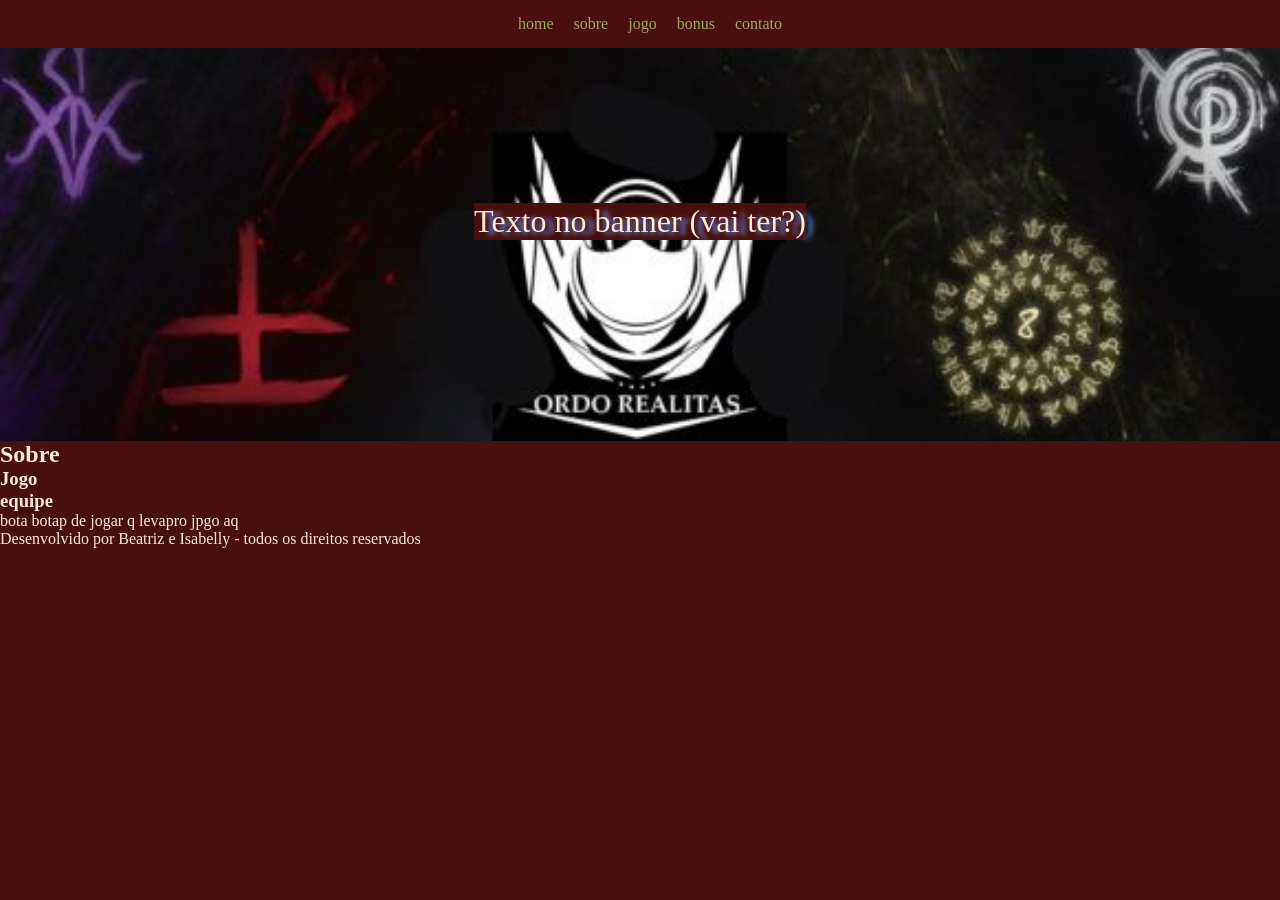
==== bonus.html @ f70c8288 "leves ageitadas Adicionei arquivos, menu abre a aba, dei uma arrumada no banner e comecei a acrescen" ====
<!DOCTYPE html>
<html lang="pt-br">
<head>
    <meta charset="UTF-8">
    <meta name="viewport" content="width=device-width, initial-scale=1.0">
    <link rel="stylesheet" href="css/estilo.css">
    <script src="script.js"></script>
    <title>- Ordo Realitas -</title>
</head>
<body>
    <header>
            <div class="conteiner">
                <nav>
                    <ul>
                        <li><a href="index.html">home</a></li>
                        <li><a href="sobre.html">sobre</a></li>
                        <li><a href="jogo.html">jogo</a></li>
                        <li><a href="bonus.html">bonus</a></li>
                        <li><a href="contato.html">contato</a></li>
                    </ul>
                </nav>
    </div>
    </header>
    <section id="home" class="banner">
        <p>Texto no banner (vai ter?)</p>
	</section>
    <main>
        <section id="sobre">
            <h1>Sobre</h1>
            <h3>Jogo</h3>
            <h3>equipe</h3>
        </section>

        <section>
            <p>bota botap de jogar q levapro jpgo aq</p>
        </section>
     
    </main>
    </div>

</body>
<footer>Desenvolvido por Beatriz e Isabelly - todos os direitos reservados</footer>
</html>
---- css/estilo.css ----
*{
    margin: 0;
    padding: 0;
    background-color: rgb(73, 15, 15);
    color: antiquewhite;

}

nav ul{
    background-color: rgb(73, 15, 15);
    list-style: none;
    display: flex;
    flex-wrap: wrap;
    justify-content: center;
}
nav ul li{
    background-color: rgb(73, 15, 15);
    margin-left: 20px;
}
nav ul li a{
    background-color: rgb(73, 15, 15);
    color: rgb(154, 168, 96);
    text-decoration: none;
}
a:hover{
    background-color: steelblue;

}
header .container{
    display: flex;
    justify-content: space-between;
    align-items: center;
    flex-wrap: wrap;
}

.logo{
    font-size: 2em;
    font-weight: bold;
}

#inicio{
    margin-top: 90px;}

.banner{
background: url(../img/banner.jpg) no-repeat center/cover;
height: 440px;
width: 100%;
display: flex;
margin-top: 1px;
align-items: center;
justify-content: center; 
color: rgb(255, 255, 255);
font-size: 2em;
text-align: center;
text-shadow: 8px 2px 5px #6495ED;
}



.container{
    max-width: 1300px;
    margin: auto;
    padding: 20px;      
}

section{
    scroll-margin-top: 120px;
}

header{
    background-color: rgb(73, 15, 15);
    color: rgba(223, 154, 108, 0.842);
    padding: 15px 15px 15px 15px;
    width: 100%;
    top: 0;
    position: fixed;
    z-index: 1000;
}


header .container{
    display: flex;
    justify-content:space-between;
    align-items: center;
    flex-wrap: wrap;
    padding: 5px;
}


/* JOGO */
* { box-sizing: border-box; }

.carrossel-container {
    position: relative;
    max-width: 600px;
    margin: 50px auto;
    display: flex;
    align-items: center;
}

.slides-wrapper {
    overflow: hidden; /* Esconde as imagens que saem da caixa */
    width: 100%;
    border-radius: 10px;
}

.slides {
    display: flex; /* Coloca as imagens uma do lado da outra */
    transition: transform 0.5s ease-in-out; /* Suaviza a transição */
    width: 100%;
}

.slides img {
    width: 100%;
    min-width: 100%;
    object-fit: cover;
}

.botao-controle {
    position: absolute;
    background-color: rgba(0, 0, 0, 0.5);
    color: white;
    border: none;
    padding: 15px;
    cursor: pointer;
    font-size: 18px;
    z-index: 10;
}

#prev { left: 10px; }
#next { right: 10px; }





@media (max-width: 766px){
    header{
        padding: 5px;
    }

    header .container, .sobre-container{
        flex-direction: column;
        text-align: center;
        scroll-margin-top: 240px;
    }
    
    nav ul{
        margin-top: 10px;
        flex-direction: column;
        padding: 0px;
    }

    nav ul li{
        padding: 0px;
        margin: 0px;
        font-size: 10px;
    }

    nav ul li a{
        font-size: 20px;
    }

    .banner{
        height: 550px;
        padding-top: 300px ;
    }
}

@media (max-width: 540px){

    table {
        overflow-x: auto;
        font-family: arial, sans-serif;
        border-collapse: collapse;
        width: 9%;
    }
      
    td, th {
        background-color: #f1bb96;
        border: 2px solid #dddddd;
        text-align: left;
        padding: 2px;
    }

}

@media (max-width:381px){
    header .container, .sobre-container{
        flex-direction: column;
        text-align: center;
        scroll-margin-top: 240px;
    }
    
    nav ul{
        margin-top: 10px;
        flex-direction: column;
    }

    .banner{
        height: 50rem;
    }

}
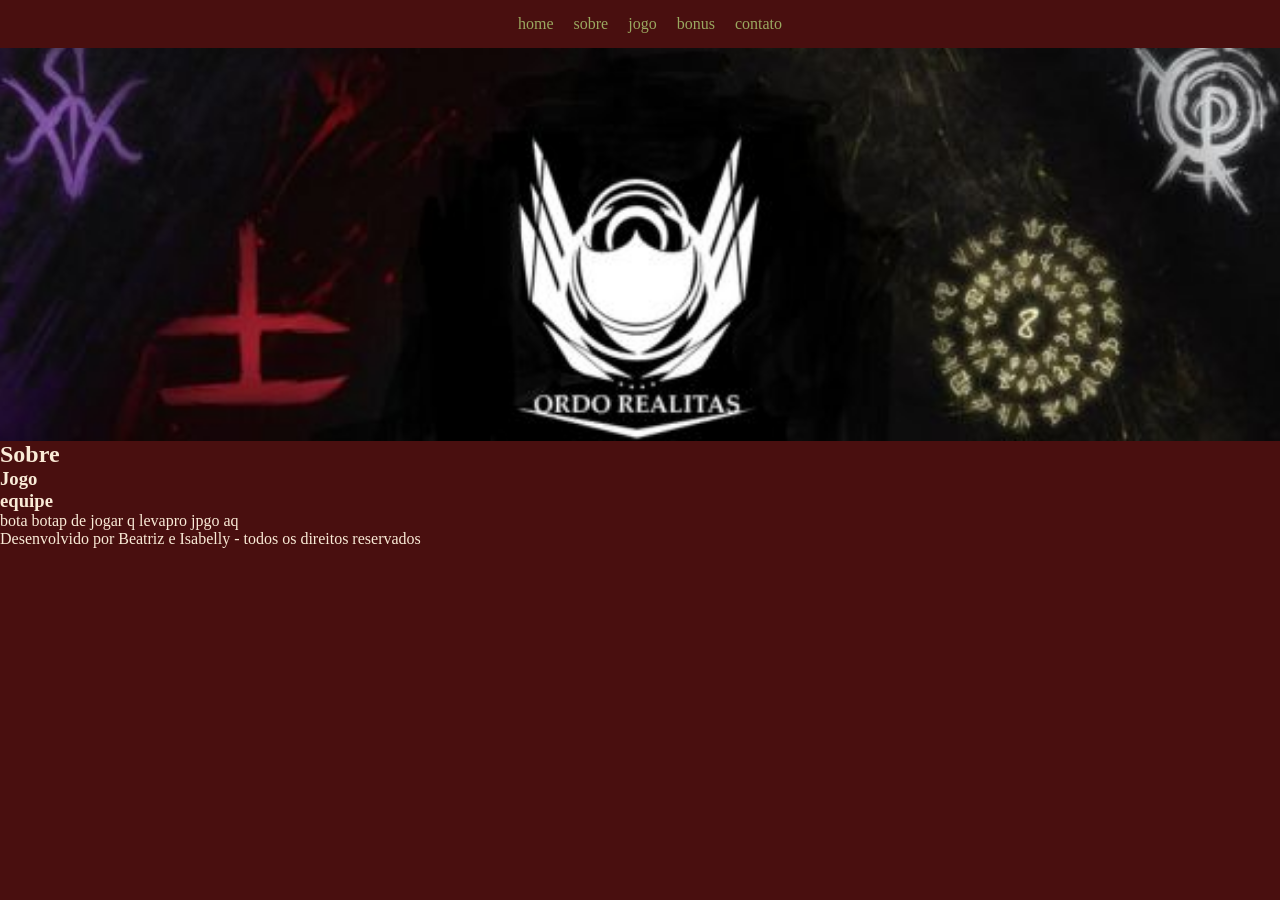
==== commit d18c055a: "Add files via upload" ====
--- a/bonus.html
+++ b/bonus.html
@@ -22,7 +22,6 @@
     </div>
     </header>
     <section id="home" class="banner">
-        <p>Texto no banner (vai ter?)</p>
 	</section>
     <main>
         <section id="sobre">
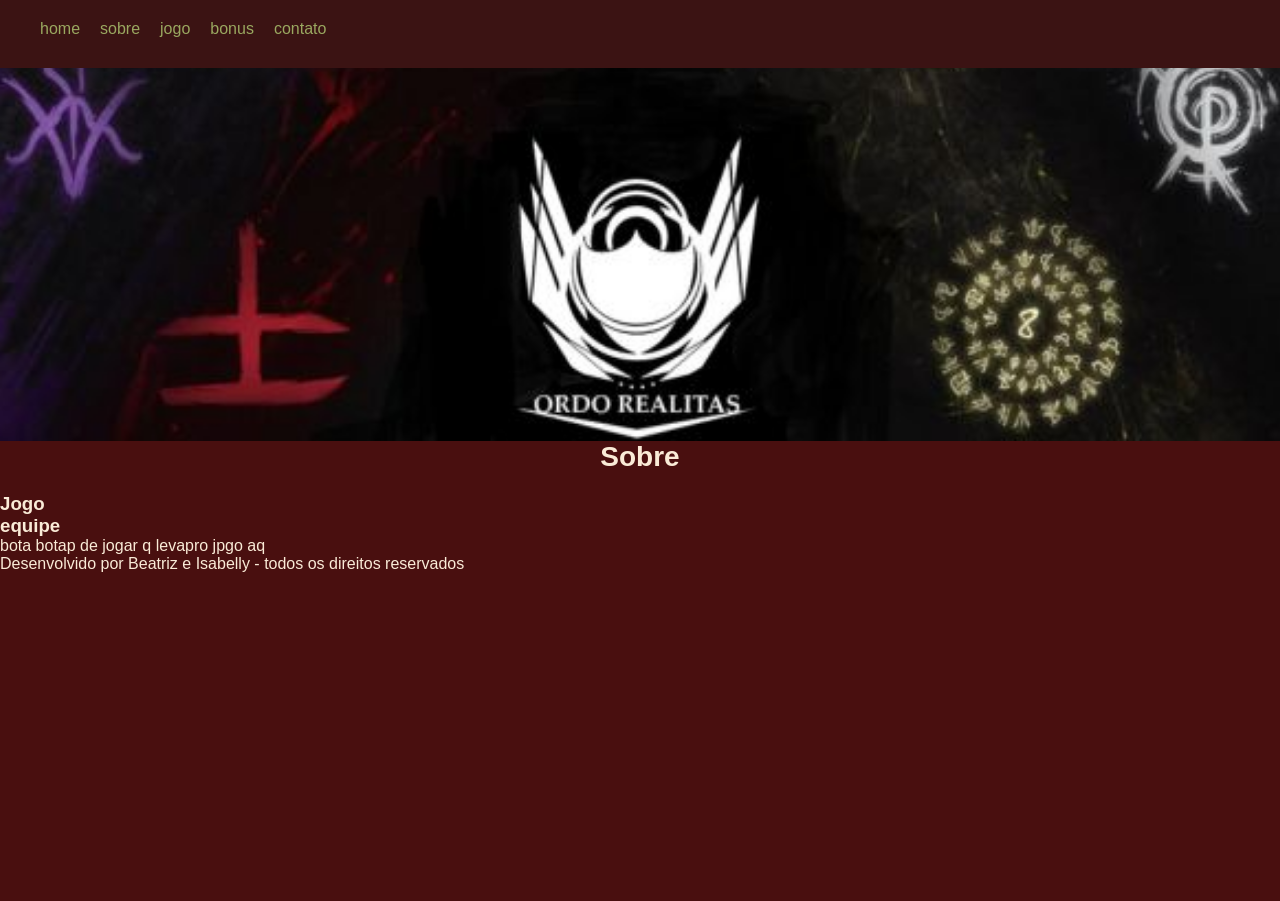
==== commit b1de96d3: "Add files via upload" ====
--- a/bonus.html
+++ b/bonus.html
@@ -9,7 +9,7 @@
 </head>
 <body>
     <header>
-            <div class="conteiner">
+            <div class="container">
                 <nav>
                     <ul>
                         <li><a href="index.html">home</a></li>
--- a/css/estilo.css
+++ b/css/estilo.css
@@ -1,24 +1,25 @@
 *{
     margin: 0;
     padding: 0;
+    color: antiquewhite;
+    box-sizing: border-box;
+}
+
+body{
+    
     background-color: rgb(73, 15, 15);
-    color: antiquewhite;
-
 }
 
 nav ul{
-    background-color: rgb(73, 15, 15);
     list-style: none;
     display: flex;
     flex-wrap: wrap;
     justify-content: center;
 }
 nav ul li{
-    background-color: rgb(73, 15, 15);
     margin-left: 20px;
 }
 nav ul li a{
-    background-color: rgb(73, 15, 15);
     color: rgb(154, 168, 96);
     text-decoration: none;
 }
@@ -26,12 +27,34 @@
     background-color: steelblue;
 
 }
+
+header{
+    background-color: rgb(59, 19, 19);
+    color: rgba(223, 154, 108, 0.842);
+    padding: 15px 15px 15px 15px;
+    width: 100%;
+    top: 0;
+    position: fixed;
+    z-index: 1000;
+}
+
+
+.container{
+    max-width: 1300px;
+    margin: auto;
+    padding: 20px;      
+}
+
+
 header .container{
     display: flex;
     justify-content: space-between;
     align-items: center;
     flex-wrap: wrap;
-}
+    padding: 5px;
+}
+
+
 
 .logo{
     font-size: 2em;
@@ -56,82 +79,195 @@
 }
 
 
-
-.container{
-    max-width: 1300px;
-    margin: auto;
-    padding: 20px;      
-}
-
 section{
     scroll-margin-top: 120px;
 }
 
-header{
-    background-color: rgb(73, 15, 15);
-    color: rgba(223, 154, 108, 0.842);
-    padding: 15px 15px 15px 15px;
-    width: 100%;
-    top: 0;
-    position: fixed;
-    z-index: 1000;
-}
-
-
-header .container{
-    display: flex;
-    justify-content:space-between;
+
+/* JOGO */
+body {
+    font-family: 'Segoe UI', Arial, sans-serif;
+    min-height: 100vh;
+}
+
+.game-container {
+    max-width: 1500px;
+    margin: 0 auto;
+    border-radius: 20px;
+    padding: 20px;
+    box-shadow: 0 10px 40px rgba(0, 0, 0, 0.342);
+}
+
+h1 {
+    text-align: center;
+    margin-bottom: 20px;
+    font-size: 28px;
+}
+
+li {
+    margin-left: 20px;
+    margin-bottom: 10px;
+    font-size: 16px;
+    color: #ddd;
+}
+
+.target-box {
+    background:#af2a2a;
+    border-radius: 15px;
+    padding: 15px;
+    text-align: center;
+    margin-bottom: 20px;
+    color: white;
+}
+
+.target-label {
+    font-size: 14px;
+    opacity: 0.9;
+}
+
+.target-name {
+    font-size: 32px;
+    font-weight: bold;
+    margin-top: 5px;
+    text-transform: uppercase;
+}
+
+.info-panel {
+    display: flex;
+    justify-content: space-between;
+    gap: 15px;
+    margin-bottom: 30px;
+}
+
+.info-item {
+    background: #38090b;
+    padding: 12px;
+    border-radius: 10px;
+    text-align: center;
+    font-weight: bold;
+    font-size: 18px;
+    flex: 1;
+}
+
+.carousel-section {
+    background: #38090b;
+    border-radius: 15px;
+    padding: 20px;
+    margin-bottom: 25px;
+}
+
+.carousel-title {
+    text-align: center;
+    font-weight: bold;
+    font-size: 20px;
+    color: #555;
+    margin-bottom: 15px;
+}
+
+.carousel-container {
+    display: flex;
     align-items: center;
-    flex-wrap: wrap;
-    padding: 5px;
-}
-
-
-/* JOGO */
-* { box-sizing: border-box; }
-
-.carrossel-container {
-    position: relative;
-    max-width: 600px;
-    margin: 50px auto;
+    justify-content: center;
+    gap: 15px;
+}
+
+.carousel {
+    width: 300px;
+    height: 300px;
+    overflow: hidden;
+    border-radius: 10px;
+    background: rgb(255, 0, 0);
+    box-shadow: 0 3px 10px rgba(0,0,0,0.1);
+}
+
+.carousel-track {
+    display: flex;
+    transition: transform 0.3s ease;
+    height: 100%;
+}
+
+.carousel-item {
+    min-width: 300px;
+    height: 300px;
     display: flex;
     align-items: center;
-}
-
-.slides-wrapper {
-    overflow: hidden; /* Esconde as imagens que saem da caixa */
-    width: 100%;
-    border-radius: 10px;
-}
-
-.slides {
-    display: flex; /* Coloca as imagens uma do lado da outra */
-    transition: transform 0.5s ease-in-out; /* Suaviza a transição */
-    width: 100%;
-}
-
-.slides img {
-    width: 100%;
-    min-width: 100%;
-    object-fit: cover;
-}
-
-.botao-controle {
-    position: absolute;
-    background-color: rgba(0, 0, 0, 0.5);
+    justify-content: center;
+    background: rgba(58, 58, 58, 0.616);
+}
+
+.carousel-item img {
+    max-width: 90%;
+    max-height: 90%;
+    object-fit: contain;
+}
+
+.carousel-btn {
+    background: #961414;
     color: white;
     border: none;
+    width: 45px;
+    height: 45px;
+    border-radius: 50%;
+    cursor: pointer;
+    font-size: 20px;
+    transition: transform 0.2s;
+}
+
+.carousel-btn:hover {
+    transform: scale(1.1);
+    background: #764ba2;
+}
+
+.message {
+    text-align: center;
     padding: 15px;
+    margin: 20px 0;
+    border-radius: 10px;
+    font-weight: bold;
+    font-size: 18px;
+}
+
+.message.win {
+    background: #4caf50;
+    color: white;
+}
+
+.reset-btn {
+    width: 100%;
+    padding: 15px;
+    background: #961414;
+    color: white;
+    border: none;
+    border-radius: 10px;
+    font-size: 18px;
+    font-weight: bold;
     cursor: pointer;
-    font-size: 18px;
-    z-index: 10;
-}
-
-#prev { left: 10px; }
-#next { right: 10px; }
-
-
-
+    transition: transform 0.2s;
+}
+
+.reset-btn:hover {
+    transform: scale(1.02);
+    background: #c92a2a;
+}
+
+@media (max-width: 768px) {
+    .carousel {
+        width: 200px;
+        height: 200px;
+    }
+    .carousel-item {
+        min-width: 200px;
+        height: 200px;
+    }
+    .carousel-btn {
+        width: 35px;
+        height: 35px;
+        font-size: 16px;
+    }
+    .target-name {
+        font-size: 24px;
+    }
+}
 
 
 @media (max-width: 766px){
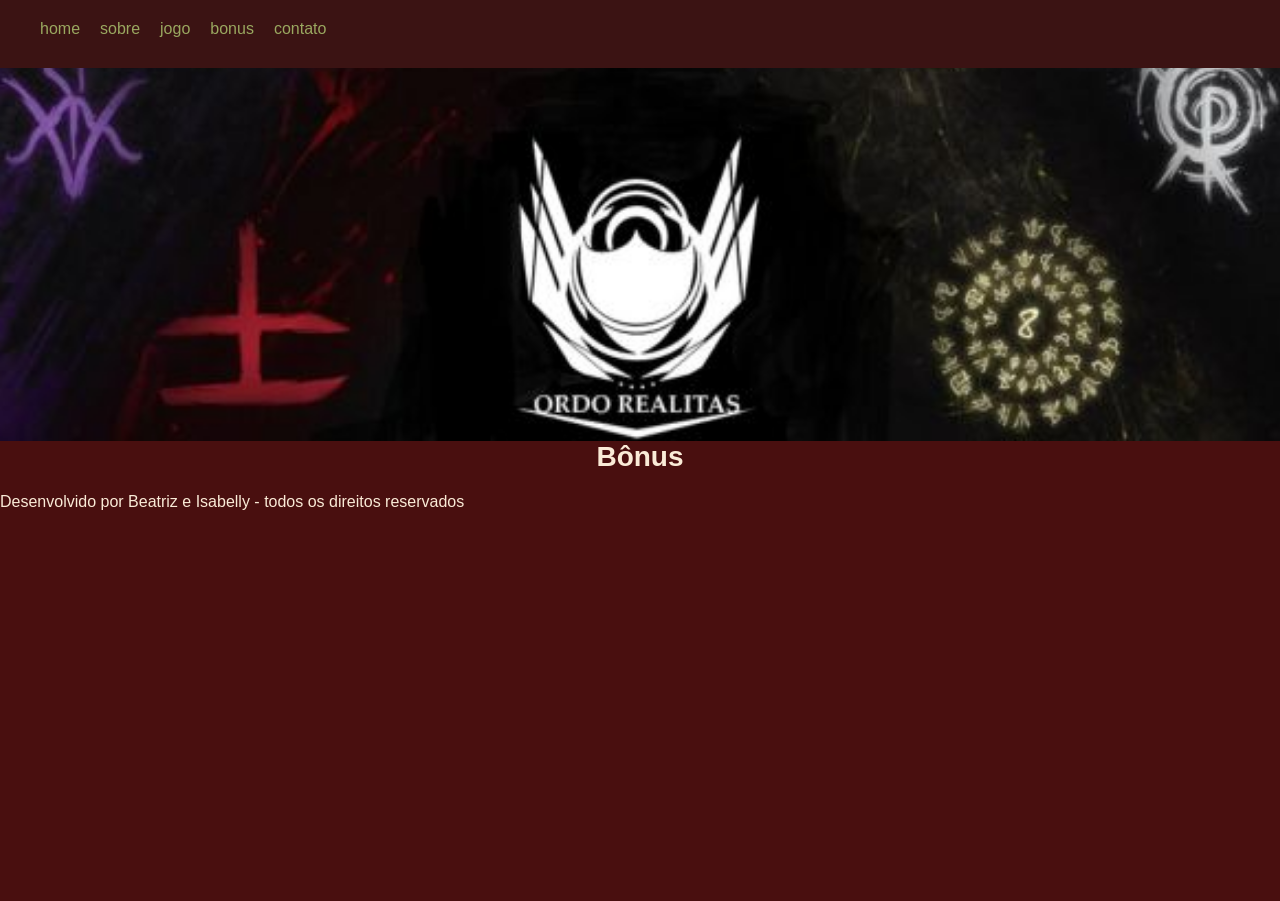
==== commit 68f95a72: "Update bonus.html" ====
--- a/bonus.html
+++ b/bonus.html
@@ -24,19 +24,10 @@
     <section id="home" class="banner">
 	</section>
     <main>
-        <section id="sobre">
-            <h1>Sobre</h1>
-            <h3>Jogo</h3>
-            <h3>equipe</h3>
-        </section>
-
-        <section>
-            <p>bota botap de jogar q levapro jpgo aq</p>
-        </section>
-     
+        <h1>Bônus</h1>
     </main>
     </div>
 
 </body>
 <footer>Desenvolvido por Beatriz e Isabelly - todos os direitos reservados</footer>
-</html>+</html>
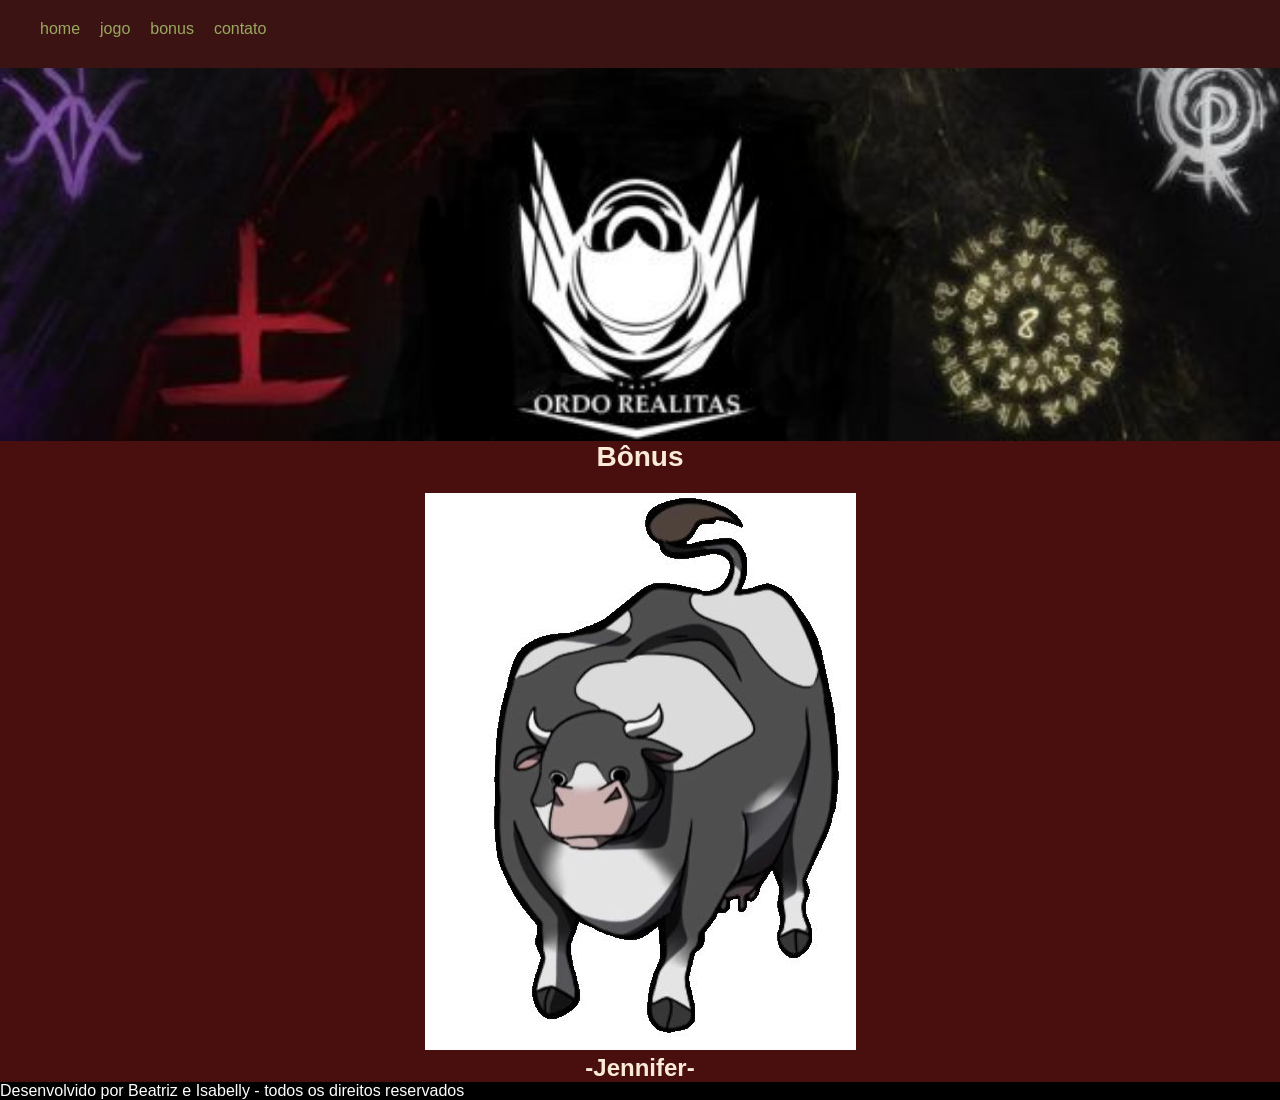
==== commit 99262acf: "Add files via upload" ====
--- a/bonus.html
+++ b/bonus.html
@@ -5,7 +5,7 @@
     <meta name="viewport" content="width=device-width, initial-scale=1.0">
     <link rel="stylesheet" href="css/estilo.css">
     <script src="script.js"></script>
-    <title>- Ordo Realitas -</title>
+    <title>- Força J -</title>
 </head>
 <body>
     <header>
@@ -13,7 +13,6 @@
                 <nav>
                     <ul>
                         <li><a href="index.html">home</a></li>
-                        <li><a href="sobre.html">sobre</a></li>
                         <li><a href="jogo.html">jogo</a></li>
                         <li><a href="bonus.html">bonus</a></li>
                         <li><a href="contato.html">contato</a></li>
@@ -25,6 +24,10 @@
 	</section>
     <main>
         <h1>Bônus</h1>
+        <Section class="jennifer"> 
+            <img src="img/jennifer.jpg" alt="jennifer"> 
+            <h2>-Jennifer-</h2>
+        </Section>
     </main>
     </div>
 
--- a/css/estilo.css
+++ b/css/estilo.css
@@ -3,6 +3,11 @@
     padding: 0;
     color: antiquewhite;
     box-sizing: border-box;
+}
+
+footer{
+    background-color: black;
+    color: white;
 }
 
 body{
@@ -38,6 +43,14 @@
     z-index: 1000;
 }
 
+.jennifer{
+    align-items: center;
+    text-align: center;
+}
+
+.sim{
+padding: 10px;
+}
 
 .container{
     max-width: 1300px;
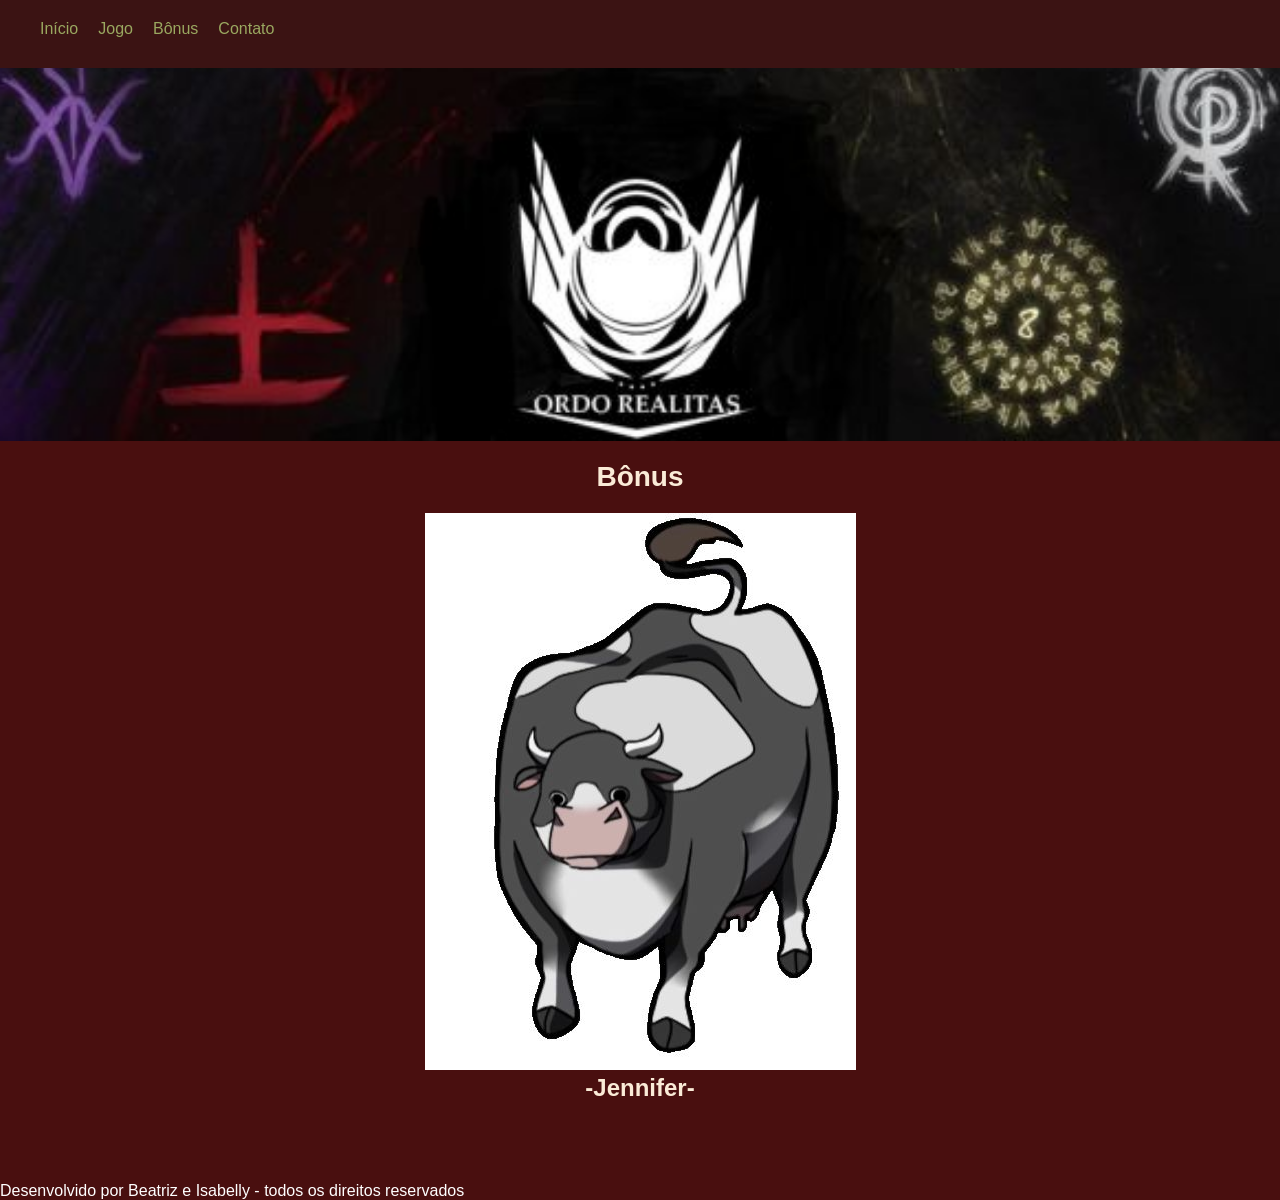
==== commit 8e1be2ea: "Add files via upload" ====
--- a/bonus.html
+++ b/bonus.html
@@ -5,17 +5,17 @@
     <meta name="viewport" content="width=device-width, initial-scale=1.0">
     <link rel="stylesheet" href="css/estilo.css">
     <script src="script.js"></script>
-    <title>- Força J -</title>
+    <title>- Força Jennifer -</title>
 </head>
 <body>
     <header>
             <div class="container">
                 <nav>
                     <ul>
-                        <li><a href="index.html">home</a></li>
-                        <li><a href="jogo.html">jogo</a></li>
-                        <li><a href="bonus.html">bonus</a></li>
-                        <li><a href="contato.html">contato</a></li>
+                        <li><a href="index.html">Início</a></li>
+                        <li><a href="jogo.html">Jogo</a></li>
+                        <li><a href="bonus.html">Bônus</a></li>
+                        <li><a href="contato.html">Contato</a></li>
                     </ul>
                 </nav>
     </div>
--- a/css/estilo.css
+++ b/css/estilo.css
@@ -6,8 +6,8 @@
 }
 
 footer{
-    background-color: black;
-    color: white;
+    color: white;
+    margin-top: 80px;
 }
 
 body{
@@ -34,7 +34,7 @@
 }
 
 header{
-    background-color: rgb(59, 19, 19);
+    background-color: #3b1313;
     color: rgba(223, 154, 108, 0.842);
     padding: 15px 15px 15px 15px;
     width: 100%;
@@ -96,24 +96,14 @@
     scroll-margin-top: 120px;
 }
 
-
-/* JOGO */
 body {
     font-family: 'Segoe UI', Arial, sans-serif;
     min-height: 100vh;
 }
 
-.game-container {
-    max-width: 1500px;
-    margin: 0 auto;
-    border-radius: 20px;
-    padding: 20px;
-    box-shadow: 0 10px 40px rgba(0, 0, 0, 0.342);
-}
-
 h1 {
     text-align: center;
-    margin-bottom: 20px;
+    margin: 20px;
     font-size: 28px;
 }
 
@@ -122,6 +112,26 @@
     margin-bottom: 10px;
     font-size: 16px;
     color: #ddd;
+
+}
+
+/* texto */
+.texto {
+    background: rgb(68, 10, 13);
+    border-radius: 15px;
+    padding: 20px;
+    margin-bottom: 30px;
+    max-width: 1500px;
+    box-shadow: #000000 10px 25px 40px;
+}
+
+/* pro jogo */
+.game-container {
+    max-width: 1500px;
+    margin: 40px auto;
+    border-radius: 20px;
+    padding: 20px;
+    box-shadow: 0 10px 40px rgba(0, 0, 0, 0.342);
 }
 
 .target-box {
@@ -263,6 +273,12 @@
     background: #c92a2a;
 }
 
+/* contato */
+.contato {
+    text-align: center;
+    max-width: 300px;
+}
+
 @media (max-width: 768px) {
     .carousel {
         width: 200px;
